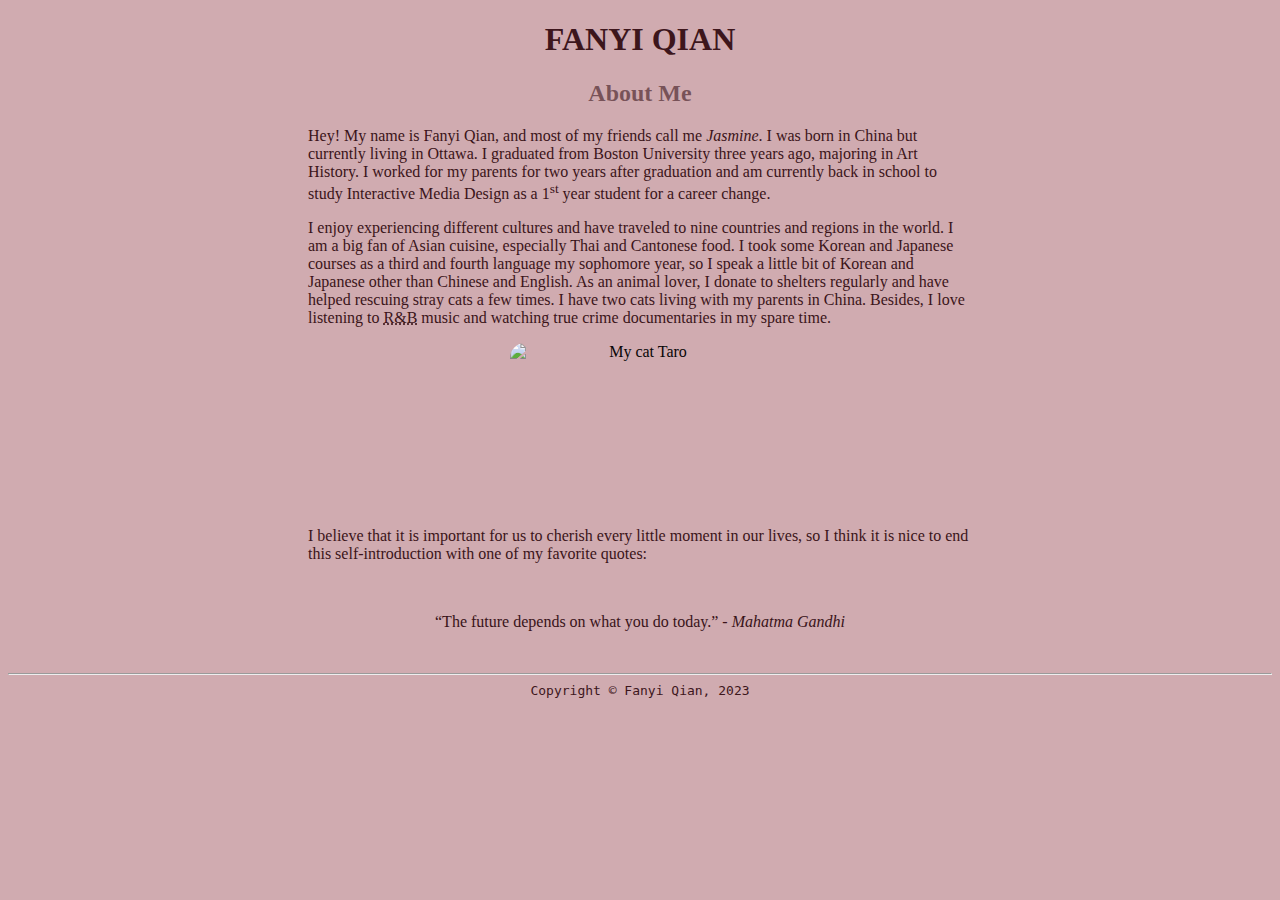
==== html-assignment/index.html @ 8e02ea40 "Delete" ====
<!DOCTYPE html>
<html lang="en">
<head>
    <meta charset="UTF-8">
    <meta http-equiv="X-UA-Compatible" content="IE=edge">
    <meta name="viewport" content="width=device-width, initial-scale=1.0">
    <title>About Me</title>
    <style>
        body {background-color: #d0abb0;
        }
        h1   {color: #3d161c;
        }
        h2 {color:#3d161c9a;
        }
        p    {color: #3b1419;
         margin-left: 300px;
         margin-right: 300px;
        }
        blockquote {color:#391319;
        }
        footer{
            color: #3d161c;
            font-family: monospace;
        }
        img{
            border-radius: 15px;
            text-align: center;
            display: block;
            margin-left: auto;
            margin-right: auto;
            opacity: 96%;
        }
        </style>
</head>
<body>
    <header>
        <h1>
            <center>
            FANYI QIAN
        </center>
        </h1>
        <h2>
            <center>
            About Me
            </center>
        </h2>
    </header>
    <main>
    <article>
        <p>
            Hey! My name is Fanyi Qian, and most of my friends call me <em>Jasmine</em>. 
        I was born in China but currently living in Ottawa. I graduated from 
        Boston University three years ago, majoring in Art History. I worked 
        for my parents for two years after graduation and am currently back 
        in school to study Interactive Media Design as a 1<sup>st</sup> year student for 
        a career change.
    </p>
        <p>
            I enjoy experiencing different cultures and have traveled to nine 
        countries and regions in the world. I am a big fan of Asian cuisine, 
        especially Thai and Cantonese food. I took some Korean and Japanese 
        courses as a third and fourth language my sophomore year, so I speak 
        a little bit of Korean and Japanese other than Chinese and English.
        As an animal lover, I donate to shelters regularly and have helped 
        rescuing stray cats a few times. I have two cats living with my parents
        in China. Besides, I love listening to <abbr title="Rhythm and blues">
        R&B</abbr> music and watching true crime documentaries in my spare time.
         </p>
        <img src="https://i.ibb.co/5hkDGBN/83
            -BF097-D-A164-48-A1-8351-FD65-BF1-E8609.jpg" alt="My cat Taro" width="260" height="168">
         <p>
            I believe that it is important for us to cherish every little moment
        in our lives, so I think it is nice to end this self-introduction with 
        one of my favorite quotes:
    </p>
    <br>
        <blockquote>
            <center>
            “The future depends on what you do today.”
            <cite>- Mahatma Gandhi</cite>
        </center>
        </blockquote>
    </article>
</main>
<br>
<hr>
<footer>
    <center>
    Copyright &copy; Fanyi Qian, 2023
</center>
</footer>
</body>
</html>
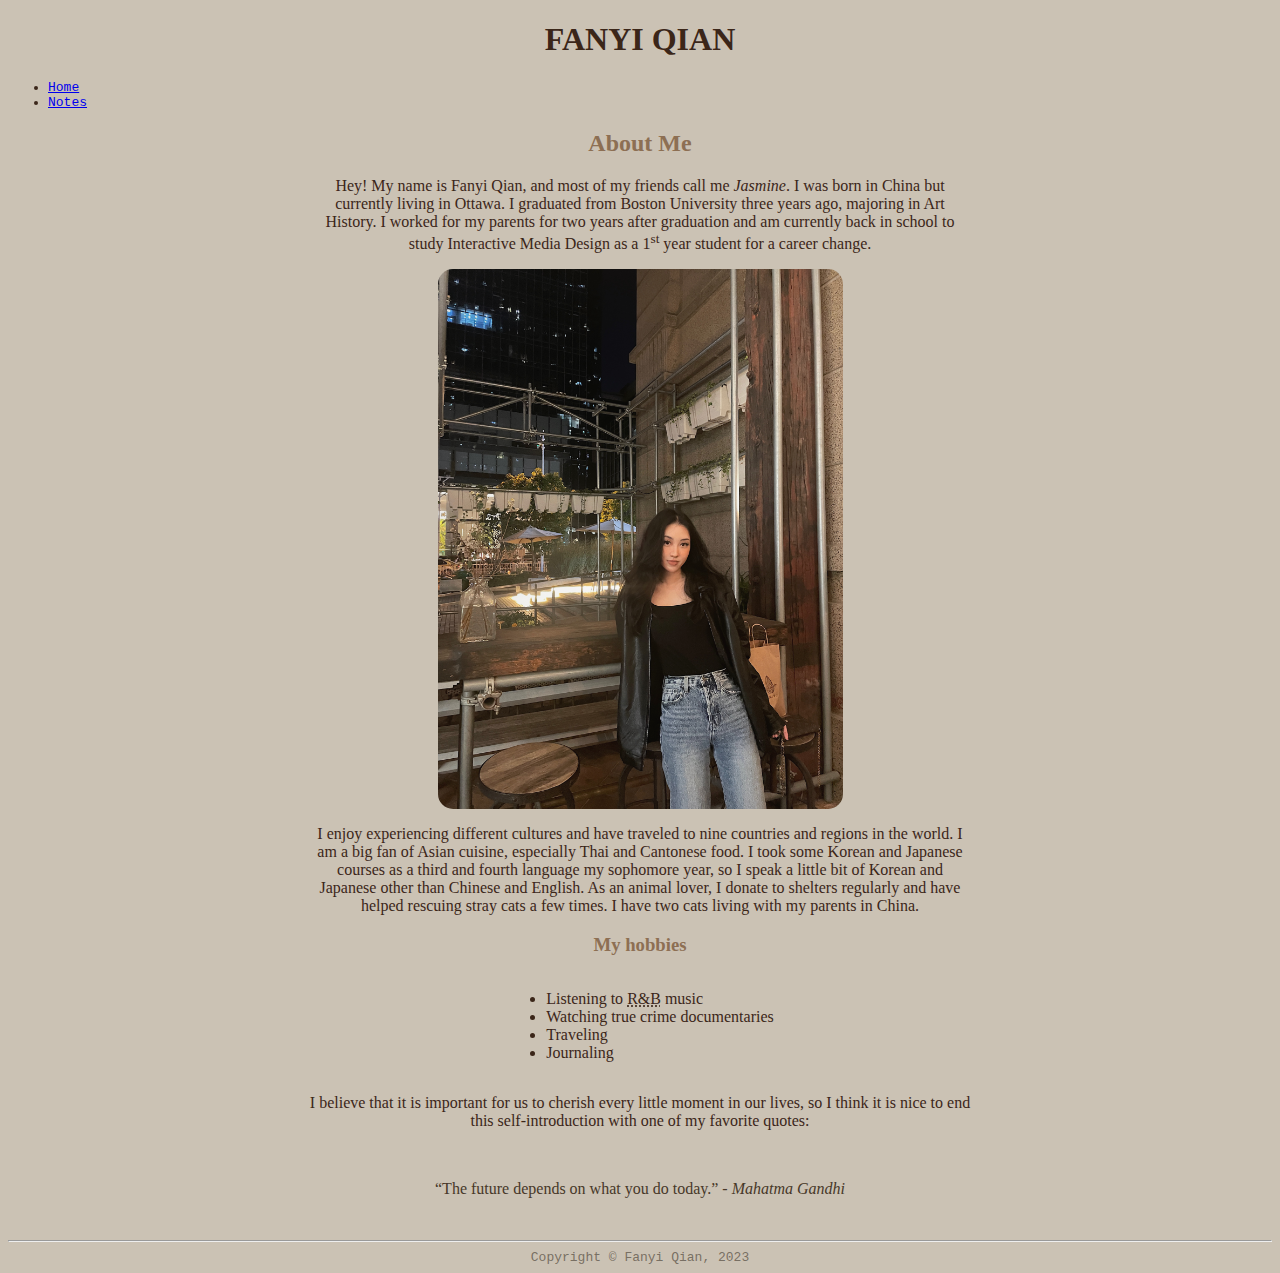
==== commit 92870dc4: "Adds notes.html" ====
--- a/html-assignment/index.html
+++ b/html-assignment/index.html
@@ -6,21 +6,26 @@
     <meta name="viewport" content="width=device-width, initial-scale=1.0">
     <title>About Me</title>
     <style>
-        body {background-color: #d0abb0;
+        body {background-color: #cbc2b4;
         }
-        h1   {color: #3d161c;
+        h1   {color: #3b2619;
+            text-align: center;
         }
-        h2 {color:#3d161c9a;
+        h2 {color:#8D6F53;
+            text-align: center;
         }
-        p    {color: #3b1419;
+        p    {color: #3b2619;
          margin-left: 300px;
          margin-right: 300px;
+         text-align: center;
         }
-        blockquote {color:#391319;
+        blockquote {color:#473829;
+            text-align: center;
         }
         footer{
-            color: #3d161c;
+            color: #5d5448c4;
             font-family: monospace;
+            text-align: center;
         }
         img{
             border-radius: 15px;
@@ -30,23 +35,44 @@
             margin-right: auto;
             opacity: 96%;
         }
-        </style>
+        h3{
+            color: #8D6F53;
+        }
+        .hobbies{
+            text-align: center;
+        }
+        .hobbylist{
+            color:#3b2619;
+            display: inline-block;
+            text-align: left;
+        }
+        nav{
+            color: #3b2619;
+            font-family: monospace;
+        }
+    </style>
 </head>
 <body>
     <header>
         <h1>
-            <center>
             FANYI QIAN
-        </center>
         </h1>
-        <h2>
-            <center>
-            About Me
-            </center>
-        </h2>
+        <nav>
+            <ul>
+            <li>
+                <a href="index.html">Home</a>
+            </li>
+            <li>
+                <a href="notes.html">Notes</a>
+            </li>
+        </ul>
+        </nav>
     </header>
     <main>
     <article>
+        <h2>
+            About Me
+        </h2>
         <p>
             Hey! My name is Fanyi Qian, and most of my friends call me <em>Jasmine</em>. 
         I was born in China but currently living in Ottawa. I graduated from 
@@ -55,6 +81,7 @@
         in school to study Interactive Media Design as a 1<sup>st</sup> year student for 
         a career change.
     </p>
+    <img src="images/IMG_1508.JPG" alt="Me" width="405" height="540" />
         <p>
             I enjoy experiencing different cultures and have traveled to nine 
         countries and regions in the world. I am a big fan of Asian cuisine, 
@@ -63,11 +90,27 @@
         a little bit of Korean and Japanese other than Chinese and English.
         As an animal lover, I donate to shelters regularly and have helped 
         rescuing stray cats a few times. I have two cats living with my parents
-        in China. Besides, I love listening to <abbr title="Rhythm and blues">
-        R&B</abbr> music and watching true crime documentaries in my spare time.
+        in China. 
          </p>
-        <img src="https://i.ibb.co/5hkDGBN/83
-            -BF097-D-A164-48-A1-8351-FD65-BF1-E8609.jpg" alt="My cat Taro" width="260" height="168">
+         <div class="hobbies">
+            <h3>
+                My hobbies
+            </h3>
+            <ul class="hobbylist">
+                <li>
+                    Listening to <abbr title="Rhythm and blues">R&B</abbr> music 
+                </li>
+                <li>
+                    Watching true crime documentaries
+                </li>
+                <li>
+                    Traveling
+                </li>
+                   <li>
+                   Journaling
+                </li> 
+            </ul>
+        </div>
          <p>
             I believe that it is important for us to cherish every little moment
         in our lives, so I think it is nice to end this self-introduction with 
@@ -75,19 +118,15 @@
     </p>
     <br>
         <blockquote>
-            <center>
             “The future depends on what you do today.”
             <cite>- Mahatma Gandhi</cite>
-        </center>
         </blockquote>
     </article>
 </main>
 <br>
 <hr>
 <footer>
-    <center>
     Copyright &copy; Fanyi Qian, 2023
-</center>
 </footer>
 </body>
 </html>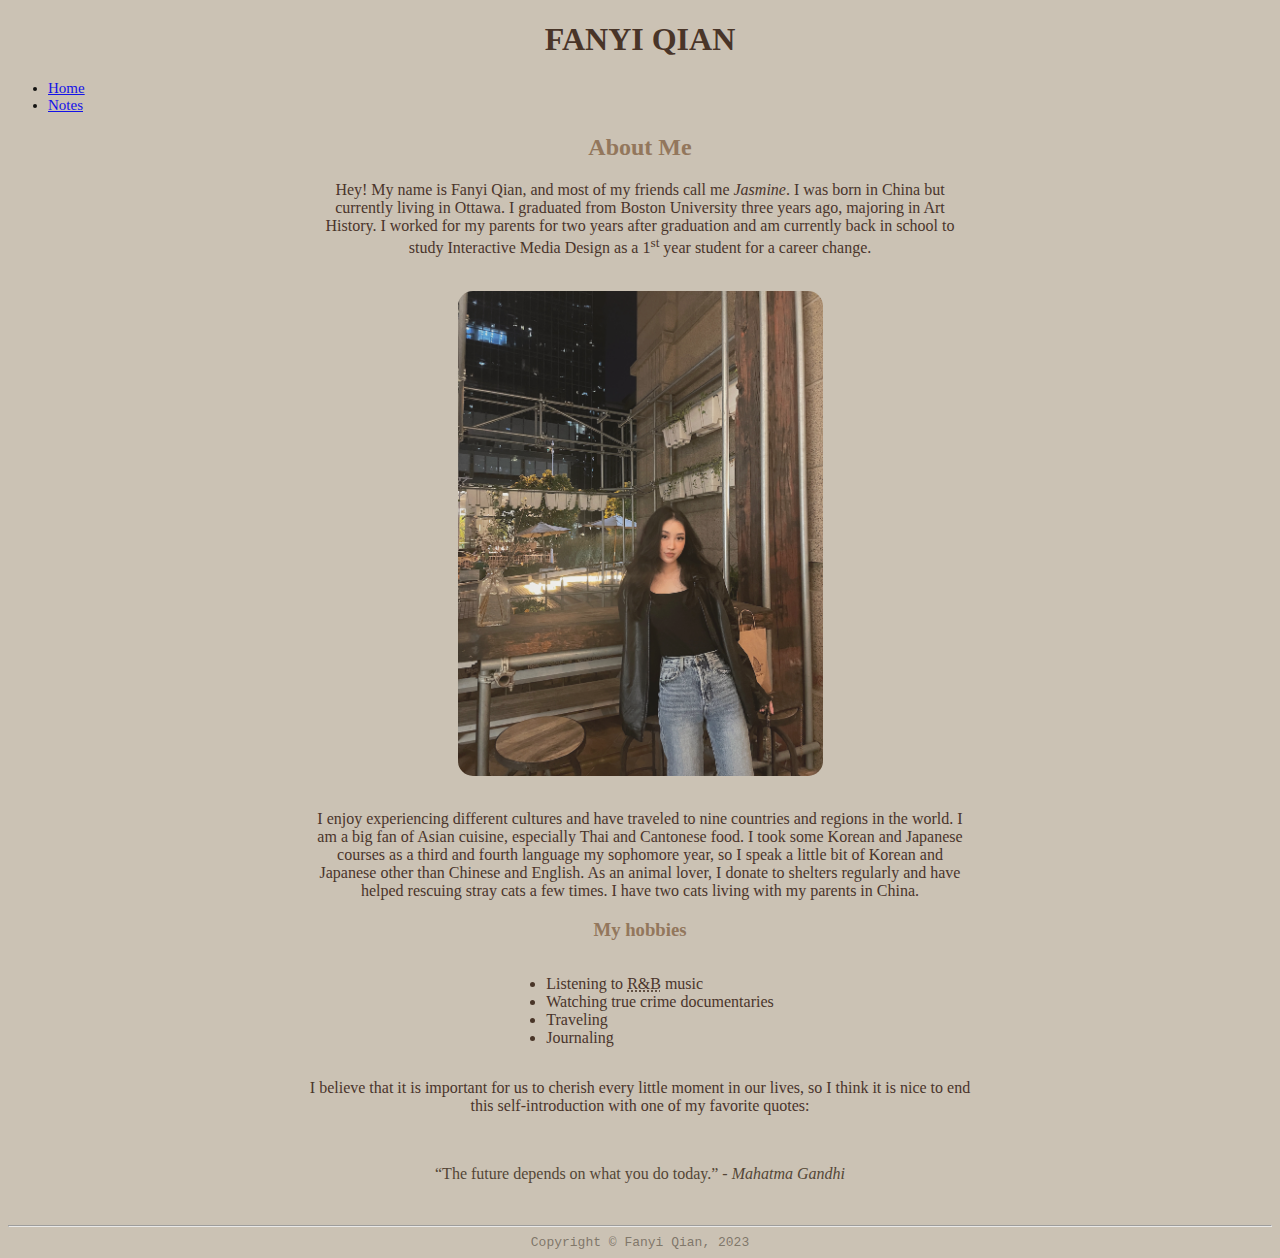
==== commit 24f2a857: "Deletes forward slash" ====
--- a/html-assignment/index.html
+++ b/html-assignment/index.html
@@ -7,12 +7,15 @@
     <title>About Me</title>
     <style>
         body {background-color: #cbc2b4;
+            opacity: 90%;
         }
         h1   {color: #3b2619;
             text-align: center;
+            font-family:Cambria, Cochin, Georgia, Times, 'Times New Roman', serif;
         }
         h2 {color:#8D6F53;
             text-align: center;
+            font-family:Cambria, Cochin, Georgia, Times, 'Times New Roman', serif;
         }
         p    {color: #3b2619;
          margin-left: 300px;
@@ -37,6 +40,7 @@
         }
         h3{
             color: #8D6F53;
+            font-family:Cambria, Cochin, Georgia, Times, 'Times New Roman', serif;
         }
         .hobbies{
             text-align: center;
@@ -47,8 +51,8 @@
             text-align: left;
         }
         nav{
-            color: #3b2619;
-            font-family: monospace;
+            font-family: Cambria, Cochin, Georgia, Times, 'Times New Roman', serif;
+            font-size: 15px;
         }
     </style>
 </head>
@@ -81,7 +85,9 @@
         in school to study Interactive Media Design as a 1<sup>st</sup> year student for 
         a career change.
     </p>
-    <img src="images/IMG_1508.JPG" alt="Me" width="405" height="540" />
+    <br>
+    <img src="./images/IMG_1508.JPG" alt="Me" width="365" height="485">
+    <br>
         <p>
             I enjoy experiencing different cultures and have traveled to nine 
         countries and regions in the world. I am a big fan of Asian cuisine, 
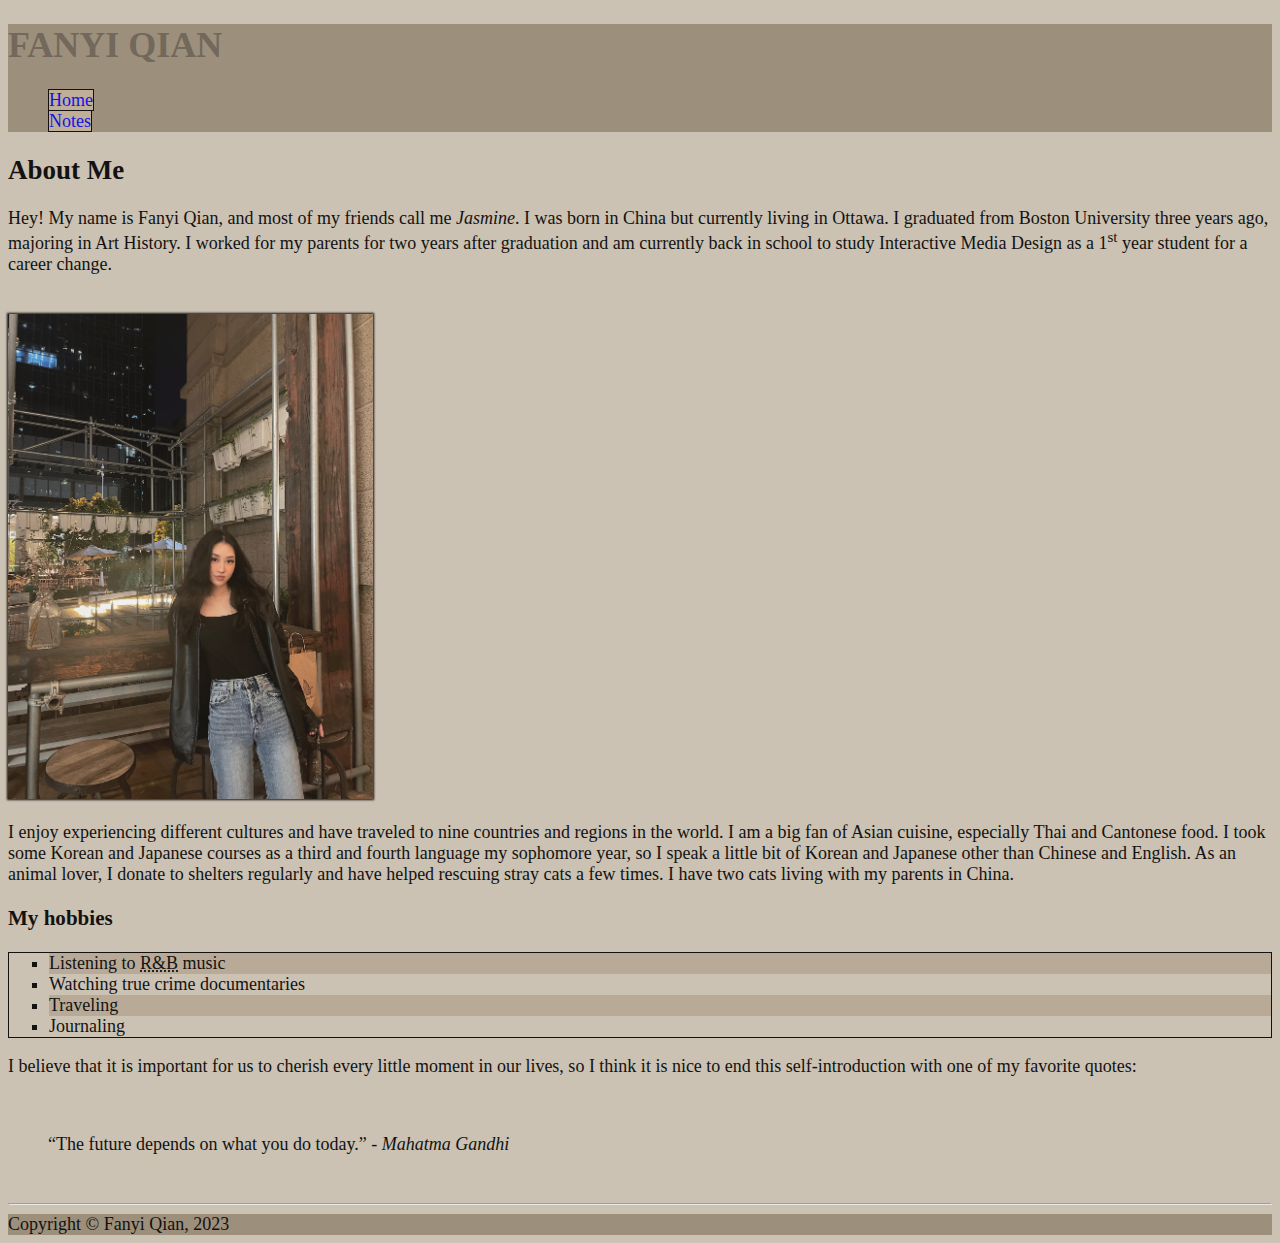
==== commit 4195e528: "Adds css" ====
--- a/html-assignment/index.html
+++ b/html-assignment/index.html
@@ -5,60 +5,11 @@
     <meta http-equiv="X-UA-Compatible" content="IE=edge">
     <meta name="viewport" content="width=device-width, initial-scale=1.0">
     <title>About Me</title>
-    <style>
-        body {background-color: #cbc2b4;
-            opacity: 90%;
-        }
-        h1   {color: #3b2619;
-            text-align: center;
-            font-family:Cambria, Cochin, Georgia, Times, 'Times New Roman', serif;
-        }
-        h2 {color:#8D6F53;
-            text-align: center;
-            font-family:Cambria, Cochin, Georgia, Times, 'Times New Roman', serif;
-        }
-        p    {color: #3b2619;
-         margin-left: 300px;
-         margin-right: 300px;
-         text-align: center;
-        }
-        blockquote {color:#473829;
-            text-align: center;
-        }
-        footer{
-            color: #5d5448c4;
-            font-family: monospace;
-            text-align: center;
-        }
-        img{
-            border-radius: 15px;
-            text-align: center;
-            display: block;
-            margin-left: auto;
-            margin-right: auto;
-            opacity: 96%;
-        }
-        h3{
-            color: #8D6F53;
-            font-family:Cambria, Cochin, Georgia, Times, 'Times New Roman', serif;
-        }
-        .hobbies{
-            text-align: center;
-        }
-        .hobbylist{
-            color:#3b2619;
-            display: inline-block;
-            text-align: left;
-        }
-        nav{
-            font-family: Cambria, Cochin, Georgia, Times, 'Times New Roman', serif;
-            font-size: 15px;
-        }
-    </style>
+    <link rel="stylesheet" href="css/style.css">
 </head>
 <body>
     <header>
-        <h1>
+        <h1 class="site-title">
             FANYI QIAN
         </h1>
         <nav>
@@ -86,7 +37,7 @@
         a career change.
     </p>
     <br>
-    <img src="./images/IMG_1508.JPG" alt="Me" width="365" height="485">
+    <img id="my-image" src="./images/IMG_1508.JPG" title="Me at a fancy restaurant" alt="Me at a fancy restaurant" >
     <br>
         <p>
             I enjoy experiencing different cultures and have traveled to nine 
@@ -135,4 +86,4 @@
     Copyright &copy; Fanyi Qian, 2023
 </footer>
 </body>
-</html>+</html>
--- a/html-assignment/css/style.css
+++ b/html-assignment/css/style.css
@@ -0,0 +1,39 @@
+body {background-color: #cbc2b4;
+    opacity: 90%;
+    font-family: Cambria, Cochin, Georgia, Times, 'Times New Roman', serif;
+    font-size: 18px;
+}
+header,footer{
+    background-color: #958672f0;
+}
+.site-title{
+    color: #63594de4;
+}
+#my-image{
+    box-shadow: 0 0 2px 1px black;
+    width: 365px;
+    height: 485px;
+}
+.hobbylist{
+    border:1px solid black;
+    list-style: square;
+}
+div ul li:nth-child(odd) {
+    background-color:#a28e737b;
+}
+
+nav ul{
+    list-style: none;
+}
+
+nav ul a:link,
+nav ul a:visited{
+    list-style: none;
+    text-decoration:none;
+    background-color: #cab89fc4;
+    border: 1px solid black;
+}
+nav ul a:hover,
+nav ul a:focus{
+    background-color: #4c453cc4;
+}
